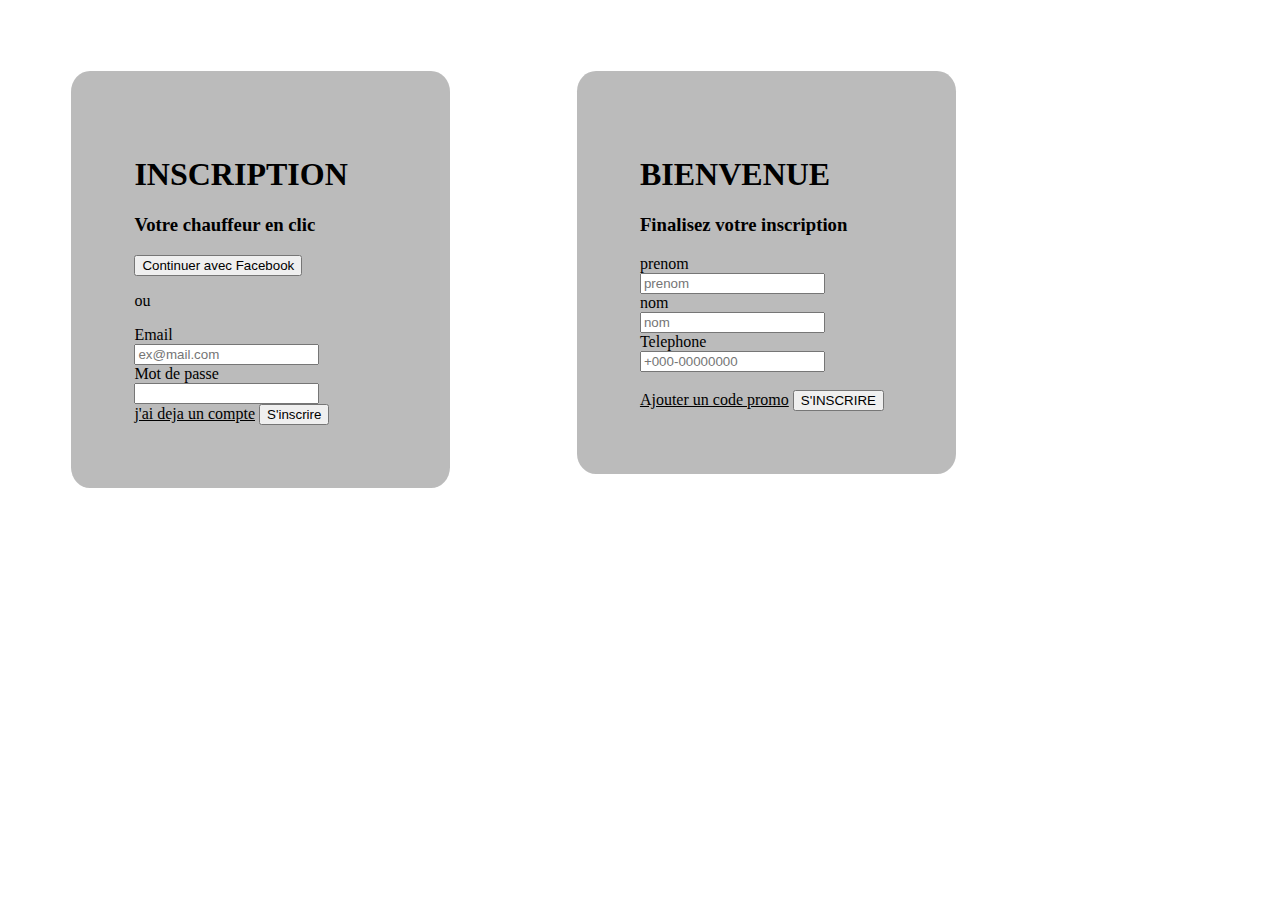
==== page.html @ 19297d8f "macontribution" ====
<!DOCTYPE html>
<!--le premier bloc-->
<html>
<head>
    <meta charset="UTF-8">
    <title> TEST </title>
    <link rel="stylesheet" href="Style.css">
</head>
<body>
    <div class="section">
        <div class="section1">
            <h1> INSCRIPTION </h1>
            <h3> Votre chauffeur en clic </h3>
            <div class="facebook">
                <button> Continuer avec Facebook</button>
            </div>
            <div>
                 <p>
                     ou
                    <br>
                 </p>
            </div>
            <div class="formulaire1">
                <form method="POST" action="">
                    <label for="email" > Email </label><br>
                    <input type="mail" name="email" id="email" placeholder="ex@mail.com">
                    <br>
                    <label for="pass"> Mot de passe </label><br>
                    <input type="password" name="password">
                    <br>
                    <a href="#">j'ai deja un compte</a>
                    <input type="submit" value="S'inscrire">    
                    <br>
                </form>
            </div>
        </div>
        <div class="section2">      
                <p> 
                    <h1> BIENVENUE </h1>
                   <h3> Finalisez votre inscription </h3>
                </p>
                <div class="formulaire2">
                    <form method="POST" action="get">
                        <div>
                            <label for="name"> prenom </label><br>
                            <input type="text" name="prenom" placeholder="prenom"><br>
                            <label for="name"> nom </label><br>
                            <input type="text" name="nom" placeholder="nom">
                            <br>
                            <label for="number"> Telephone </label><br>
                            <input type="tel" name="number" placeholder="+000-00000000">
                        </div>
                        <br>
                        <a href="">Ajouter un code promo</a>
                        <input type="submit" value="S'INSCRIRE">
                    </form>  
                </div>
        </div>
    </div>
</body>
</html>
---- Style.css ----
*{
    color: black;
}
.section{
    display: flex;
}
.section2{
    padding: 5%;
    margin: 5%;
    width: 20%;
    height: 30%;
    background-color:rgba(128, 128, 128, 0.534);
    border-radius: 5%;
    justify-content: space-around;
}
.section1{
    padding: 5%;
    margin: 5%;
    width: 20%;
    height: 30%;
    background-color:rgb(128, 128, 128, 0.534);
    border-radius: 5%;
}
.formulaire1{
    color: white;
    border-radius: 5%;
}
.formulaire2{
    color: white;
    border-radius: 5%;
}
.facebook{
    color: blue;
    border-radius: 5%;
}
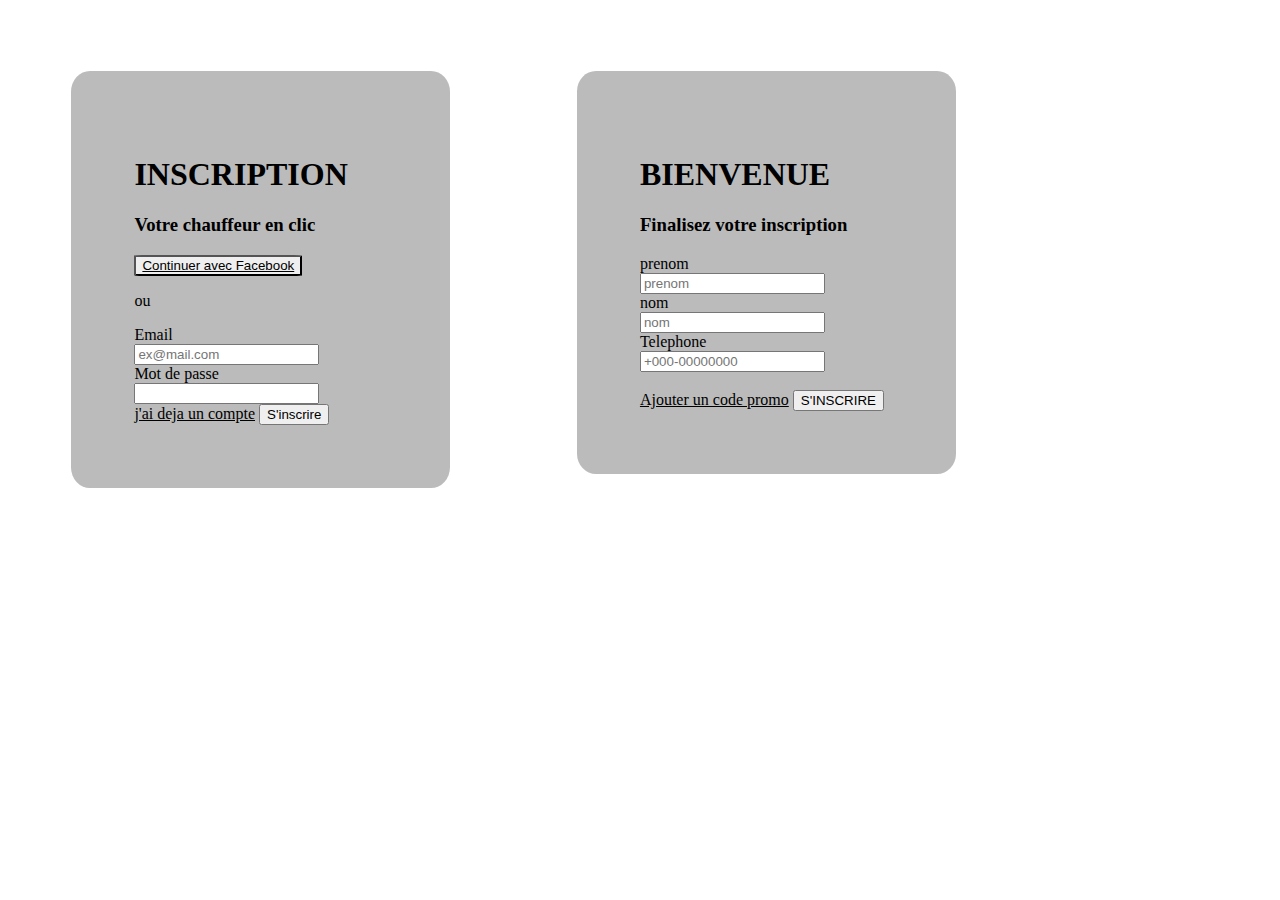
==== commit 3e09cab9: "rectificatif" ====
--- a/page.html
+++ b/page.html
@@ -11,9 +11,7 @@
         <div class="section1">
             <h1> INSCRIPTION </h1>
             <h3> Votre chauffeur en clic </h3>
-            <div class="facebook">
-                <button> Continuer avec Facebook</button>
-            </div>
+                <button class="facebook"> <a href="">Continuer avec Facebook</a></button>
             <div>
                  <p>
                      ou
